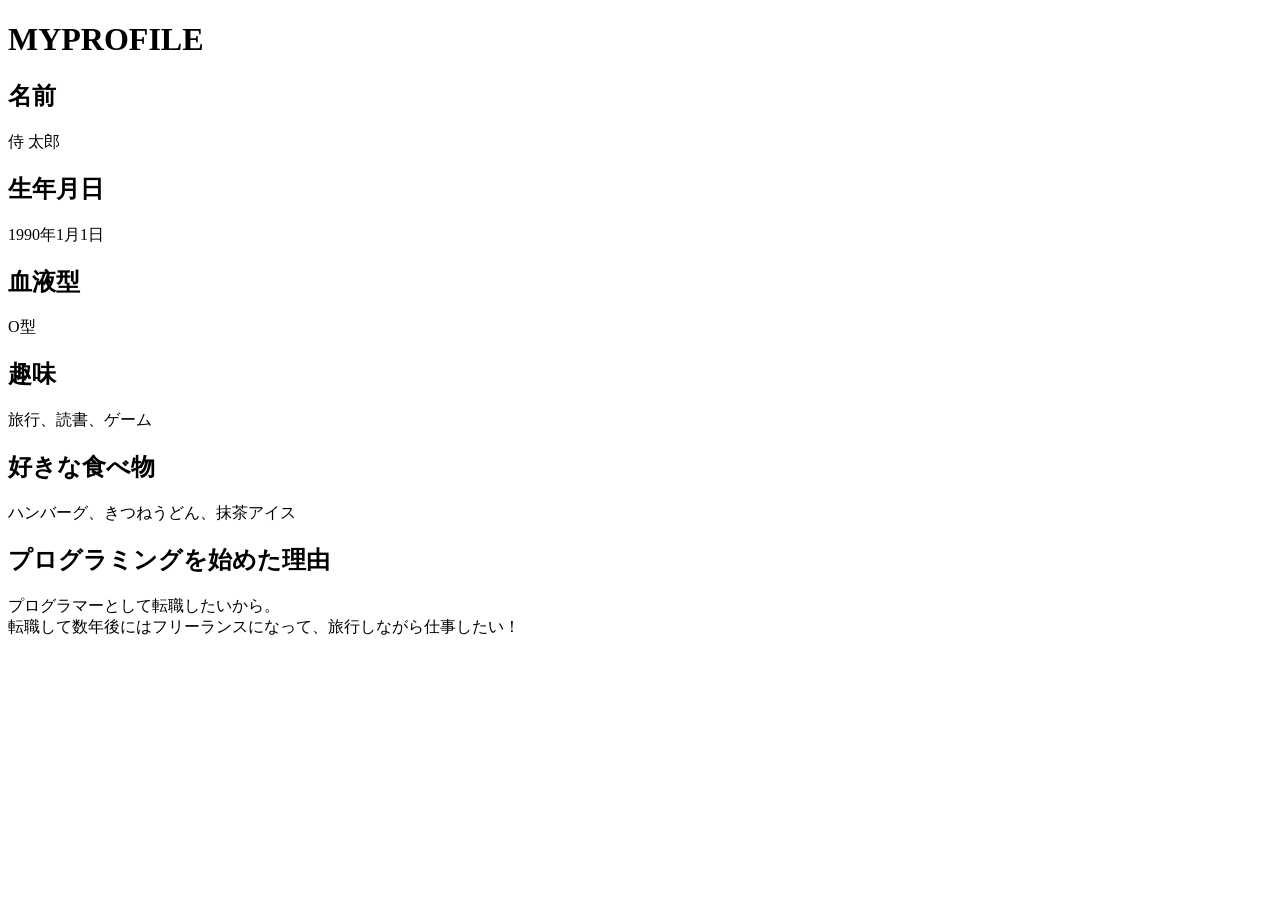
==== kadai_015/index.html @ 7d458215 "Add files via upload" ====
<!DOCTYPE html>
<html>
 <head>
  <title>15章課題</title>
  <meta charset="UTF-8">
  <meta name="description" content="このページは15章の課題です。">
  <link rel="stylesheet" href="C:\Users\jiket\OneDrive\Dokumen\名著要約抜粋\侍 HTML\My Profile\style.css">
  <link rel="preconnect" href="https://fonts.googleapis.com">
  <link rel="preconnect" href="https://fonts.gstatic.com" crossorigin>
  <link href="https://fonts.googleapis.com/css2?family=Josefin+Sans&display=swap" rel="stylesheet">
  <link rel="preconnect" href="https://fonts.googleapis.com">
  <link rel="preconnect" href="https://fonts.gstatic.com" crossorigin>
  <link href="https://fonts.googleapis.com/css2?family=Josefin+Sans:ital,wght@0,100..700;1,100..700&family=Noto+Sans+JP&display=swap" rel="stylesheet">
 </head>

 <body>
  <h1><span class="blue">M</span>Y<span class="pink">P</span>ROFILE</h1>
   <div id="basic">
    <h2 class="pink">名前</h2>
     <p>侍 太郎</p>
    <h2 class="blue">生年月日</h2>  
     <p>1990年1月1日</p>
    <h2 class="pink">血液型</h2>                                  
     <p>O型</p>
   </div>
  
  <h2 class="blue">趣味</h2>
    <p>旅行、読書、ゲーム</p>
  <h2 class="pink">好きな食べ物</h2>
   <p>ハンバーグ、きつねうどん、抹茶アイス</p>
  <h2 class="blue">プログラミングを始めた理由</h2>
   <p>プログラマーとして転職したいから。<br>転職して数年後にはフリーランスになって、旅行しながら仕事したい！</p>
 </body>
</html>
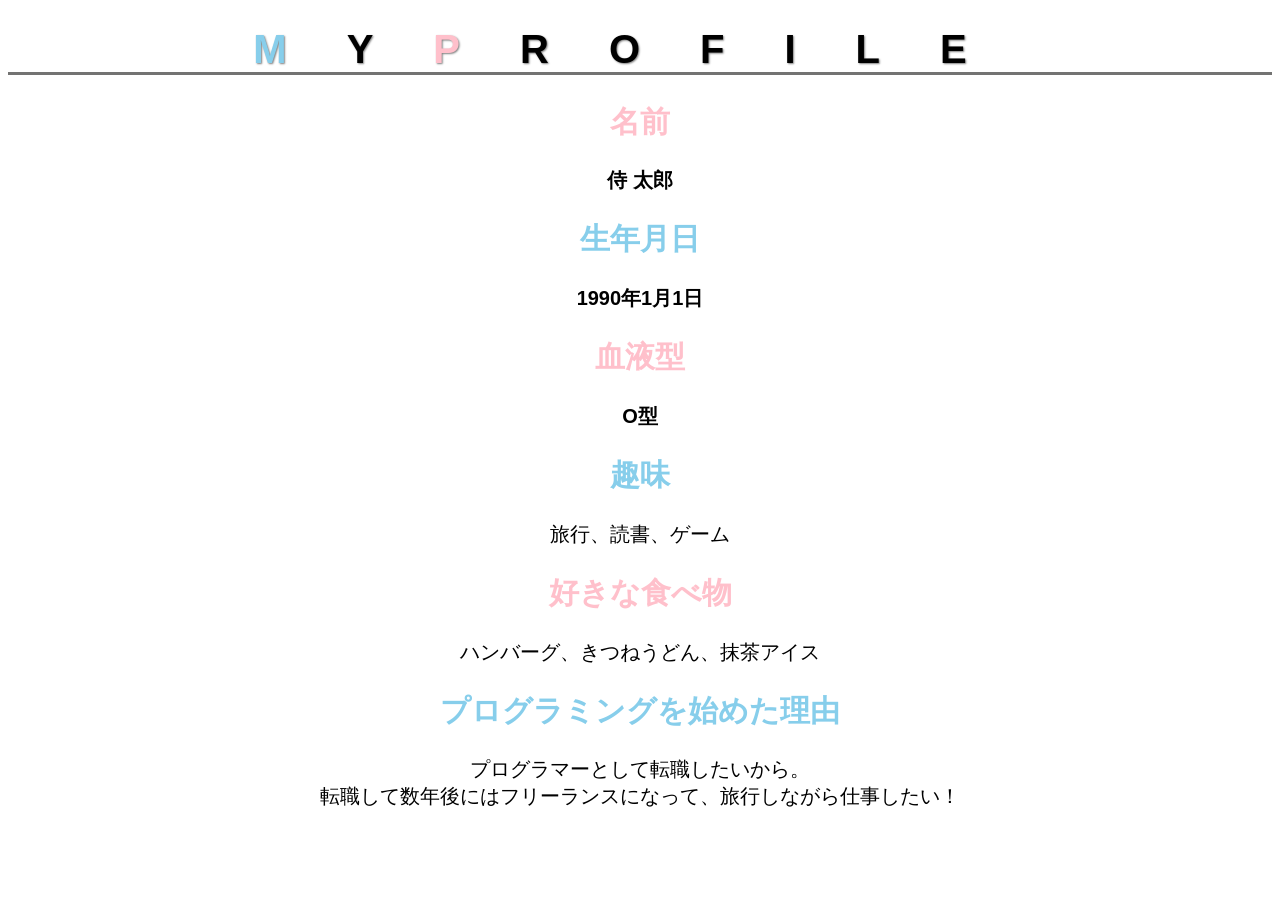
==== commit 23c3012b: "Add files via upload" ====
--- a/kadai_015/index.html
+++ b/kadai_015/index.html
@@ -4,7 +4,7 @@
   <title>15章課題</title>
   <meta charset="UTF-8">
   <meta name="description" content="このページは15章の課題です。">
-  <link rel="stylesheet" href="C:\Users\jiket\OneDrive\Dokumen\名著要約抜粋\侍 HTML\My Profile\style.css">
+  <link rel="stylesheet" href="./style.css">
   <link rel="preconnect" href="https://fonts.googleapis.com">
   <link rel="preconnect" href="https://fonts.gstatic.com" crossorigin>
   <link href="https://fonts.googleapis.com/css2?family=Josefin+Sans&display=swap" rel="stylesheet">
--- a/kadai_015/style.css
+++ b/kadai_015/style.css
@@ -0,0 +1,42 @@
+html {
+  font-size: 20px;
+  text-align: center;
+}
+h1 {
+  font-size: 2rem; /* ルート要素の2倍 */
+  letter-spacing: 1.5em;  /* 文字間 */
+}
+
+
+body {
+  font-family: "Arial", "Meiryo", sans-serif;
+}
+
+.pink {
+    color:rgb(255, 192, 203) ; 
+}
+.blue {
+    color:skyblue;
+}
+
+
+
+h1 {
+  font-family: "Josefin Sans", sans-serif;
+  font-optical-sizing: auto;
+  font-weight: <weight>;
+  font-style: normal;
+}
+
+
+h1 {
+border-bottom: solid 3px rgb(115, 115, 114);
+text-shadow: 1px 1px 2px gray;
+}
+
+#basic {
+font-weight: bold;
+}
+
+
+
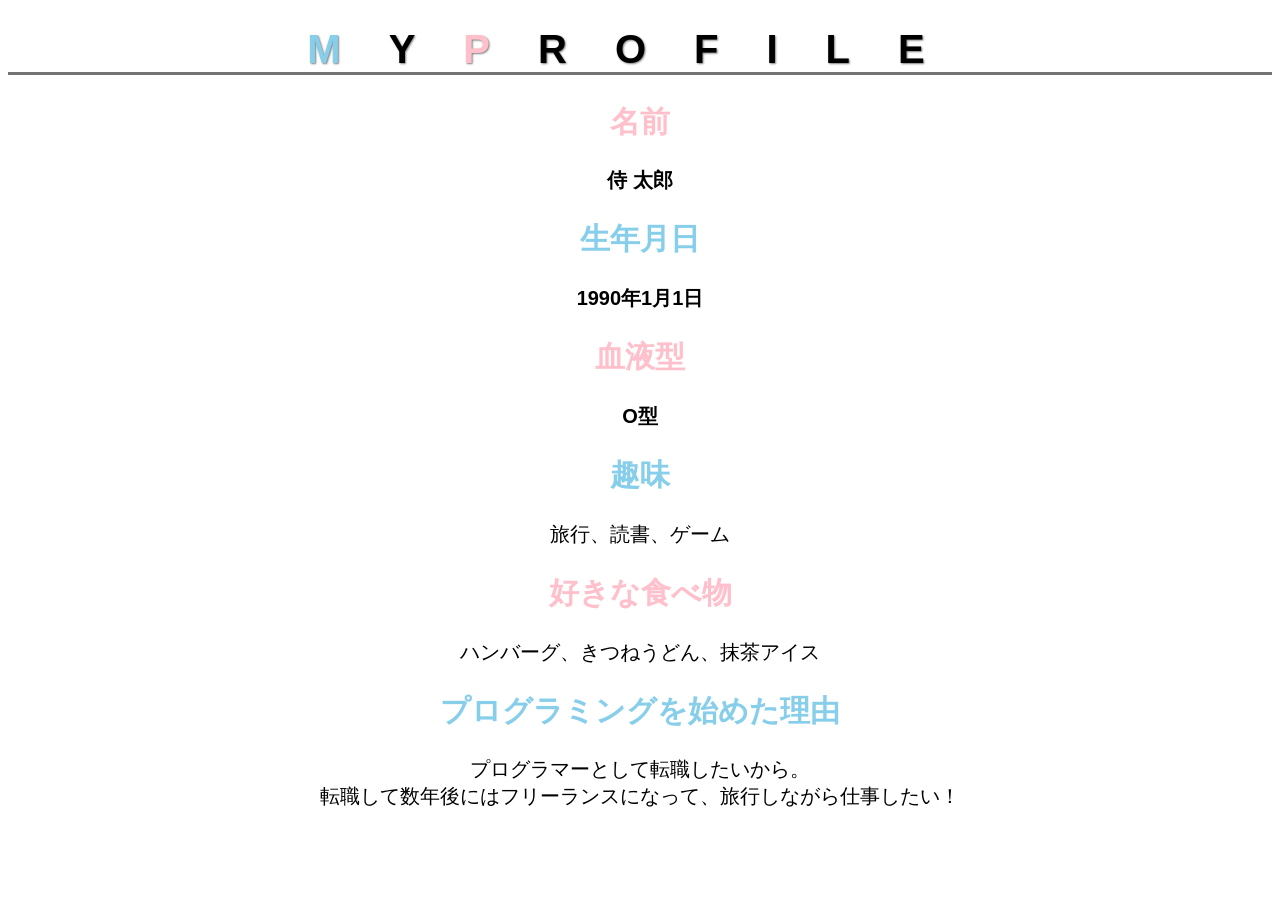
==== commit 8fce632f: "Add files via upload" ====
--- a/kadai_015/index.html
+++ b/kadai_015/index.html
@@ -17,11 +17,11 @@
   <h1><span class="blue">M</span>Y<span class="pink">P</span>ROFILE</h1>
    <div id="basic">
     <h2 class="pink">名前</h2>
-     <p>侍 太郎</p>
+     <p class="bold">侍 太郎</p>
     <h2 class="blue">生年月日</h2>  
-     <p>1990年1月1日</p>
+     <p class="bold">1990年1月1日</p>
     <h2 class="pink">血液型</h2>                                  
-     <p>O型</p>
+     <p class="bold">O型</p>
    </div>
   
   <h2 class="blue">趣味</h2>
--- a/kadai_015/style.css
+++ b/kadai_015/style.css
@@ -4,7 +4,7 @@
 }
 h1 {
   font-size: 2rem; /* ルート要素の2倍 */
-  letter-spacing: 1.5em;  /* 文字間 */
+  letter-spacing: 1.2em;  /* 文字間 */
 }
 
 
@@ -34,7 +34,7 @@
 text-shadow: 1px 1px 2px gray;
 }
 
-#basic {
+.bold {
 font-weight: bold;
 }
 
